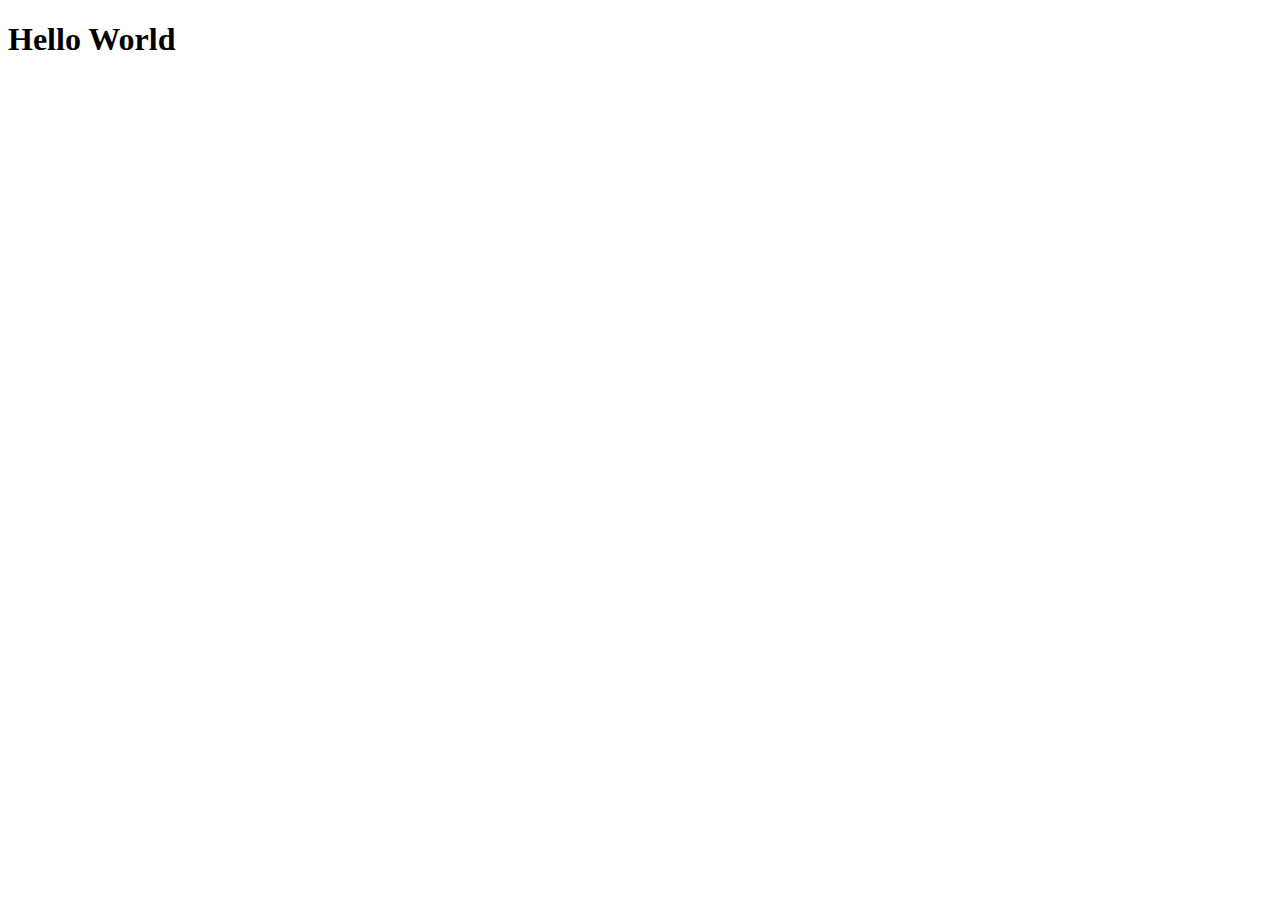
==== 00_css_crash_course/csscheatsheet/index.html @ 02c8480e "CSS Crash Course 的第一次相關簽入" ====
<!DOCTYPE html>
<html lang="en">
  <head>
    <!-- 在第一行第一格按下一個 ! 再緊跟著一個 tab 符號即得到除了本註解以外的所有 HTML -->
    <meta charset="UTF-8" />
    <meta http-equiv="X-UA-Compatible" content="IE=edge" />
    <meta name="viewport" content="width=device-width, initial-scale=1.0" />
    <title>CSS Cheat Sheet</title>
    <!-- 03 加上 <style> tag -->
    <!-- 03.01 現在的 Emmet 對 style tag 似乎沒有其他的屬性加成 -->
    <style></style>
  </head>
  <body>
    <!-- 01 以下鍵入 h1<tab> -->
    <!-- 02 inline CSS 就不試了 -->
    <h1>Hello World</h1>
  </body>
</html>
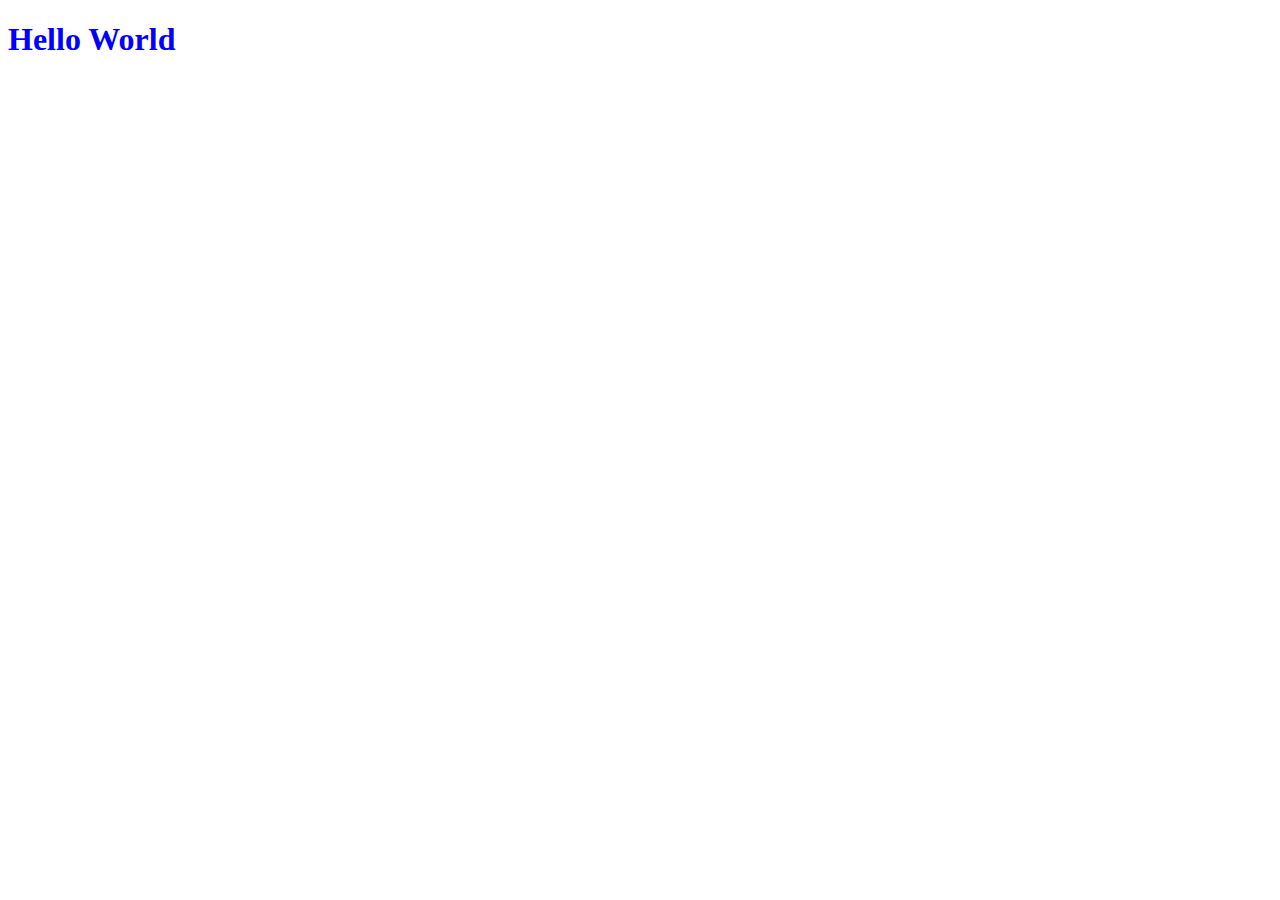
==== commit f01cf5e1: "到這裡 Internal CSS 就算演示完畢。接下來就會把相關設定（不是編程）放到外部的專門 .css 檔案中了" ====
--- a/00_css_crash_course/csscheatsheet/index.html
+++ b/00_css_crash_course/csscheatsheet/index.html
@@ -1,18 +1,29 @@
 <!DOCTYPE html>
 <html lang="en">
-  <head>
-    <!-- 在第一行第一格按下一個 ! 再緊跟著一個 tab 符號即得到除了本註解以外的所有 HTML -->
-    <meta charset="UTF-8" />
-    <meta http-equiv="X-UA-Compatible" content="IE=edge" />
-    <meta name="viewport" content="width=device-width, initial-scale=1.0" />
-    <title>CSS Cheat Sheet</title>
-    <!-- 03 加上 <style> tag -->
-    <!-- 03.01 現在的 Emmet 對 style tag 似乎沒有其他的屬性加成 -->
-    <style></style>
-  </head>
-  <body>
-    <!-- 01 以下鍵入 h1<tab> -->
-    <!-- 02 inline CSS 就不試了 -->
-    <h1>Hello World</h1>
-  </body>
-</html>
+
+<head>
+  <!-- 在第一行第一格按下一個 ! 再緊跟著一個 tab 符號即得到除了本註解以外的所有 HTML -->
+  <meta charset="UTF-8" />
+  <meta http-equiv="X-UA-Compatible" content="IE=edge" />
+  <meta name="viewport" content="width=device-width, initial-scale=1.0" />
+  <title>CSS Cheat Sheet</title>
+  <!-- 03 加上 <style> tag -->
+  <!-- 03.01 現在的 Emmet 對 style tag 似乎沒有其他的屬性加成 -->
+  <!-- 03.02 那個 type="text/css" 是我自己加上去的 -->
+  <!-- 04 將 h1 的字弄成藍色的 -->
+  <style type="text/css">
+    /* 04 將 h1 的字弄成藍色的 */
+    /* 04.01 在<style> tag 中，註解也要按照 CSS 的規矩來，而在此處按下註解快速鍵 cmd + / 是會跑出 HTML 式的註解的 */
+    h1 {
+      color: blue;
+    }
+  </style>
+</head>
+
+<body>
+  <!-- 01 以下鍵入 h1<tab> -->
+  <!-- 02 inline CSS 就不試了 -->
+  <h1>Hello World</h1>
+</body>
+
+</html>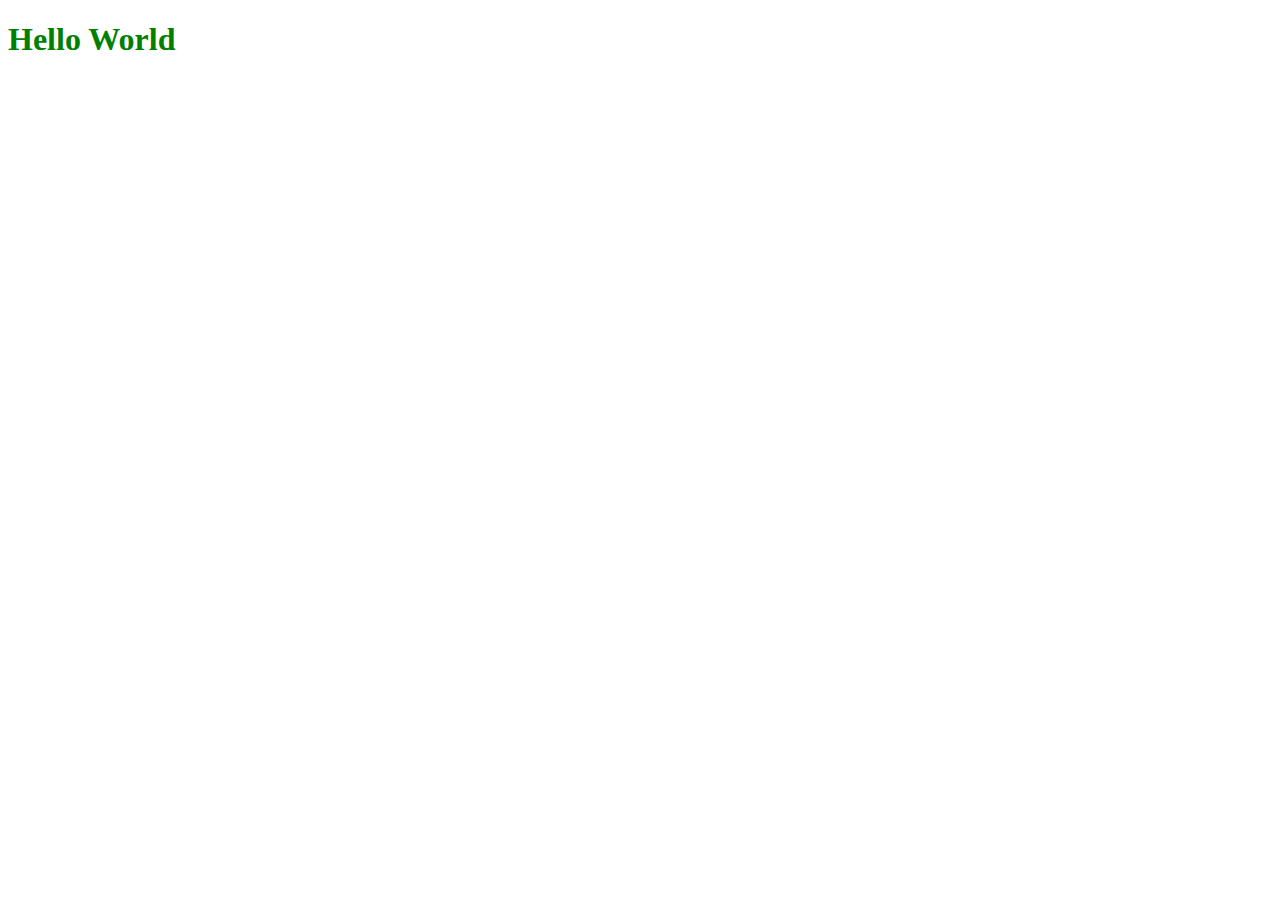
==== commit c7269b57: "* 移除 style tag，結束 internal CSS * 新增目錄 css * 新增檔案 css/style.css * 將剛才 style tag 中的內容拷貝到該檔案中，唯將顏色改成綠色，" ====
--- a/00_css_crash_course/csscheatsheet/index.html
+++ b/00_css_crash_course/csscheatsheet/index.html
@@ -11,13 +11,11 @@
   <!-- 03.01 現在的 Emmet 對 style tag 似乎沒有其他的屬性加成 -->
   <!-- 03.02 那個 type="text/css" 是我自己加上去的 -->
   <!-- 04 將 h1 的字弄成藍色的 -->
-  <style type="text/css">
-    /* 04 將 h1 的字弄成藍色的 */
-    /* 04.01 在<style> tag 中，註解也要按照 CSS 的規矩來，而在此處按下註解快速鍵 cmd + / 是會跑出 HTML 式的註解的 */
-    h1 {
-      color: blue;
-    }
-  </style>
+  <!-- 05 移除 <style> tag -->
+  <!-- 06 加上 <link> tag => rel, href 屬性會自動出來(指 Emmet)；但仍然沒有 text/css-->
+  <!-- 06.01 填上 href 屬性值 -->
+  <link rel="stylesheet" href="css/style.css">
+
 </head>
 
 <body>
--- a/00_css_crash_course/csscheatsheet/css/style.css
+++ b/00_css_crash_course/csscheatsheet/css/style.css
@@ -0,0 +1,10 @@
+/* 
+1. 試 cmd + / 快速鍵，這次的註解是對的了
+2. 我是用 VS Code 所屬的終端機，用指令來建立 css 目錄和 style.css 檔案
+3. 此時要看這檔案被套用到哪種類型，仍然要到最下方看
+3.01 是 CSS 沒錯
+4. 為了和上一個畫面有區別，這裡顏色是用綠色
+ */
+h1 {
+  color: green;
+}
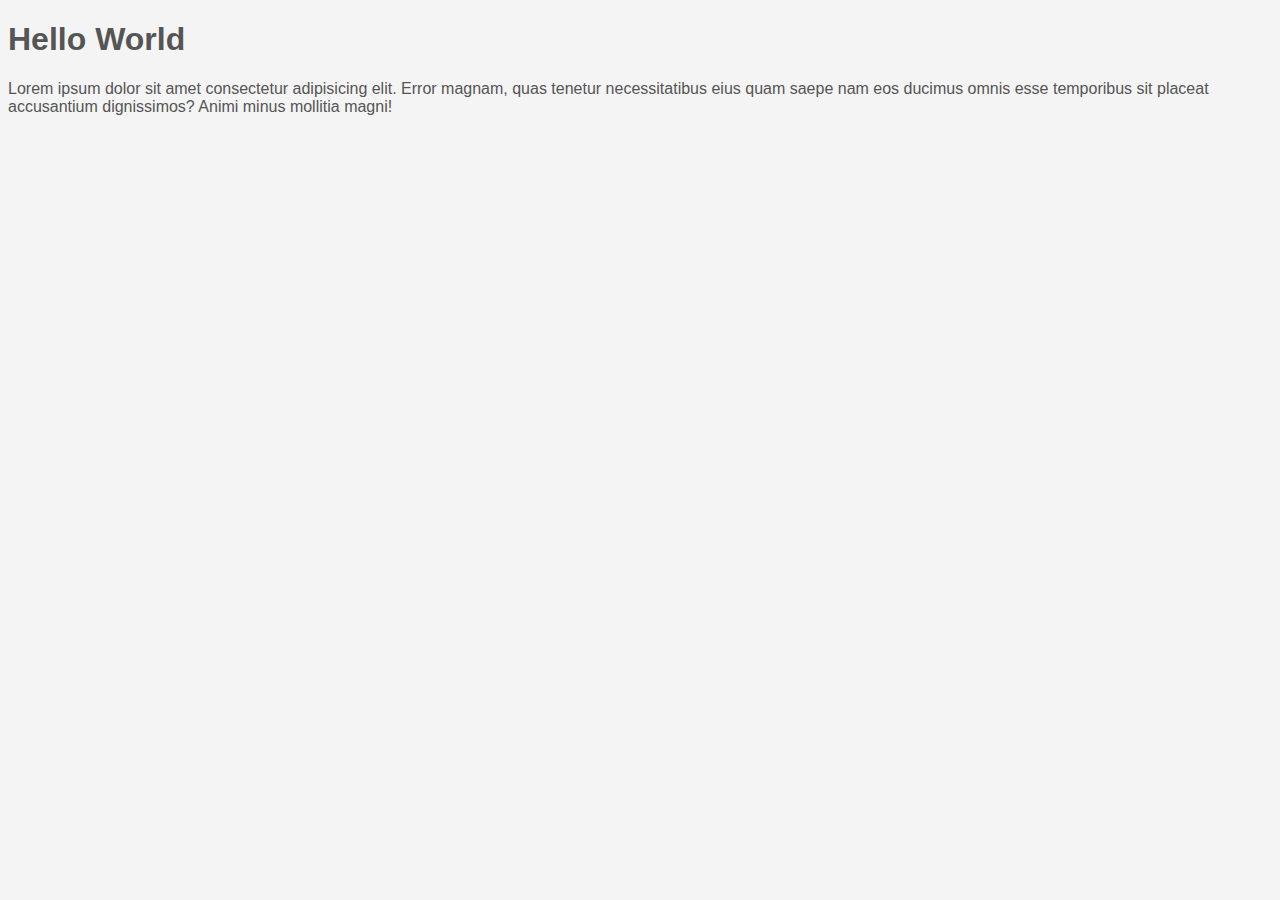
==== commit fadedf28: "* 幾項字型的設定 * 影片到 18:35 附近" ====
--- a/00_css_crash_course/csscheatsheet/index.html
+++ b/00_css_crash_course/csscheatsheet/index.html
@@ -21,7 +21,15 @@
 <body>
   <!-- 01 以下鍵入 h1<tab> -->
   <!-- 02 inline CSS 就不試了 -->
+  <!-- 06.01 (above) 以後上面兩個註解沒有用了 -->
   <h1>Hello World</h1>
+  <!-- 07 以下新增 p tag，以及加上一些 (dummy) 文字 -->
+  <p>
+    <!-- 07.01 注意此時在 CSS 指示下，這些文字是以淡灰色呈現的 -->
+    <!-- 07.02 lorem 在 Emmet 中是有效的，方便！ -->
+    Lorem ipsum dolor sit amet consectetur adipisicing elit. Error magnam, quas tenetur necessitatibus eius quam saepe
+    nam eos ducimus omnis esse temporibus sit placeat accusantium dignissimos? Animi minus mollitia magni!
+  </p>
 </body>
 
 </html>--- a/00_css_crash_course/csscheatsheet/css/style.css
+++ b/00_css_crash_course/csscheatsheet/css/style.css
@@ -4,7 +4,28 @@
 3. 此時要看這檔案被套用到哪種類型，仍然要到最下方看
 3.01 是 CSS 沒錯
 4. 為了和上一個畫面有區別，這裡顏色是用綠色
- */
-h1 {
-  color: green;
+*/
+/*
+5. 介紹 CSS Selectors
+6. 移除 h1 selector，開始比較正式的開發
+7. 引入 body
+*/
+body {
+  /* 8 設定背景顏色 => #000000 就全黑了
+       作者是設成下面這樣 */
+  background-color: #f4f4f4;
+  /* 9 設定文字顏色 */
+  color: #555555;
+
+  /* 10 改變字型 
+      10.01 sans-serif 是無襯線的
+  */
+  font-family: Arial, Helvetica, sans-serif;
+  /* 11 字型放大（縮小），16px 是預設值 */
+  font-size: 16px;
+  /* 12 粗體的話 bold可，400可；此處作者說維持預設為 normal */
+  font-weight: normal;
+  /* 13 上面三項可以全部在 font 一項中做完 */
+  /* Same as above <= 這是作者加上的註解 */
+  font: normal 16px Arial, Helvetica, sans-serif;
 }
